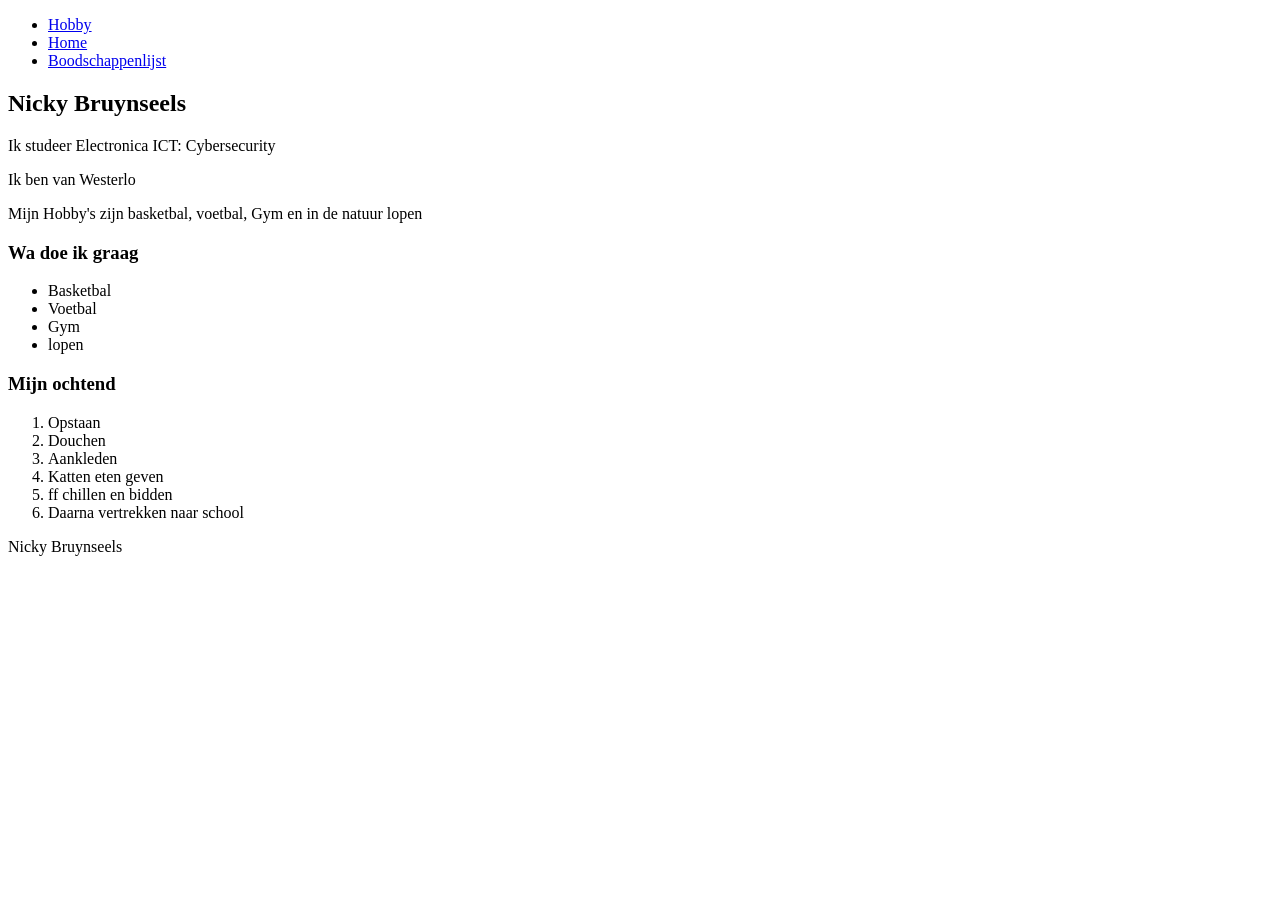
==== Labo-01/over-mij.html @ 1e5670c5 "Add files via upload" ====
<!DOCTYPE html>
<html lang="en">
<head>
    <meta charset="UTF-8">
    <meta name="viewport" content="width=device-width, initial-scale=1.0">
    <title>Over mij</title>
</head>
<body>
    <header>
            <nav>
                <ul>
                    <li><a href="hobby.html">Hobby</a></li>
                    <li><a href="index.html">Home</a></li>
                    <li><a href="boodschappenlijst.html">Boodschappenlijst</a></li>
                </ul>
            </nav>
    </header>
    <h2>Nicky Bruynseels</h2>
    <p>Ik studeer Electronica ICT: Cybersecurity</p>
    <p>Ik ben van Westerlo</p>
    <p>Mijn Hobby's zijn basketbal, voetbal, Gym en in de natuur lopen</p>
    <H3>Wa doe ik graag</H3>
    <ul>
        <li>Basketbal</li>
        <li>Voetbal</li>
        <li>Gym</li>
        <li>lopen</li>
    </ul>
    <h3>Mijn ochtend</h3>
    <ol>
        <li>Opstaan</li>
        <li>Douchen</li>
        <li>Aankleden</li>
        <li>Katten eten geven</li>
        <li>ff chillen en bidden</li>
        <li>Daarna vertrekken naar school</li>
    </ol>
    <footer><p>Nicky Bruynseels</p></footer>
</body>
</html>
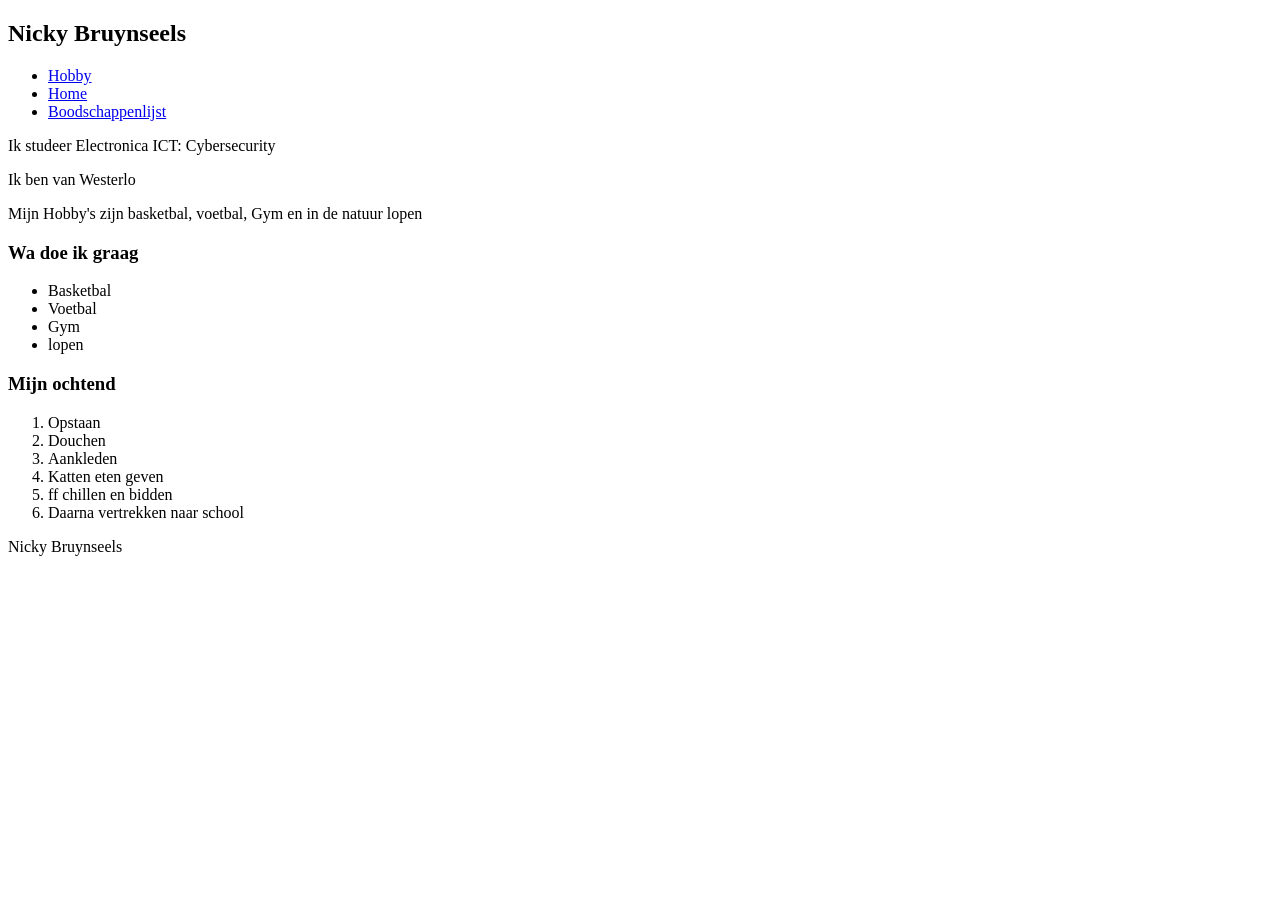
==== commit cacbd50e: "over-mij.html" ====
--- a/Labo-01/over-mij.html
+++ b/Labo-01/over-mij.html
@@ -6,6 +6,7 @@
     <title>Over mij</title>
 </head>
 <body>
+     <h2>Nicky Bruynseels</h2>
     <header>
             <nav>
                 <ul>
@@ -15,7 +16,6 @@
                 </ul>
             </nav>
     </header>
-    <h2>Nicky Bruynseels</h2>
     <p>Ik studeer Electronica ICT: Cybersecurity</p>
     <p>Ik ben van Westerlo</p>
     <p>Mijn Hobby's zijn basketbal, voetbal, Gym en in de natuur lopen</p>
@@ -37,4 +37,4 @@
     </ol>
     <footer><p>Nicky Bruynseels</p></footer>
 </body>
-</html>+</html>
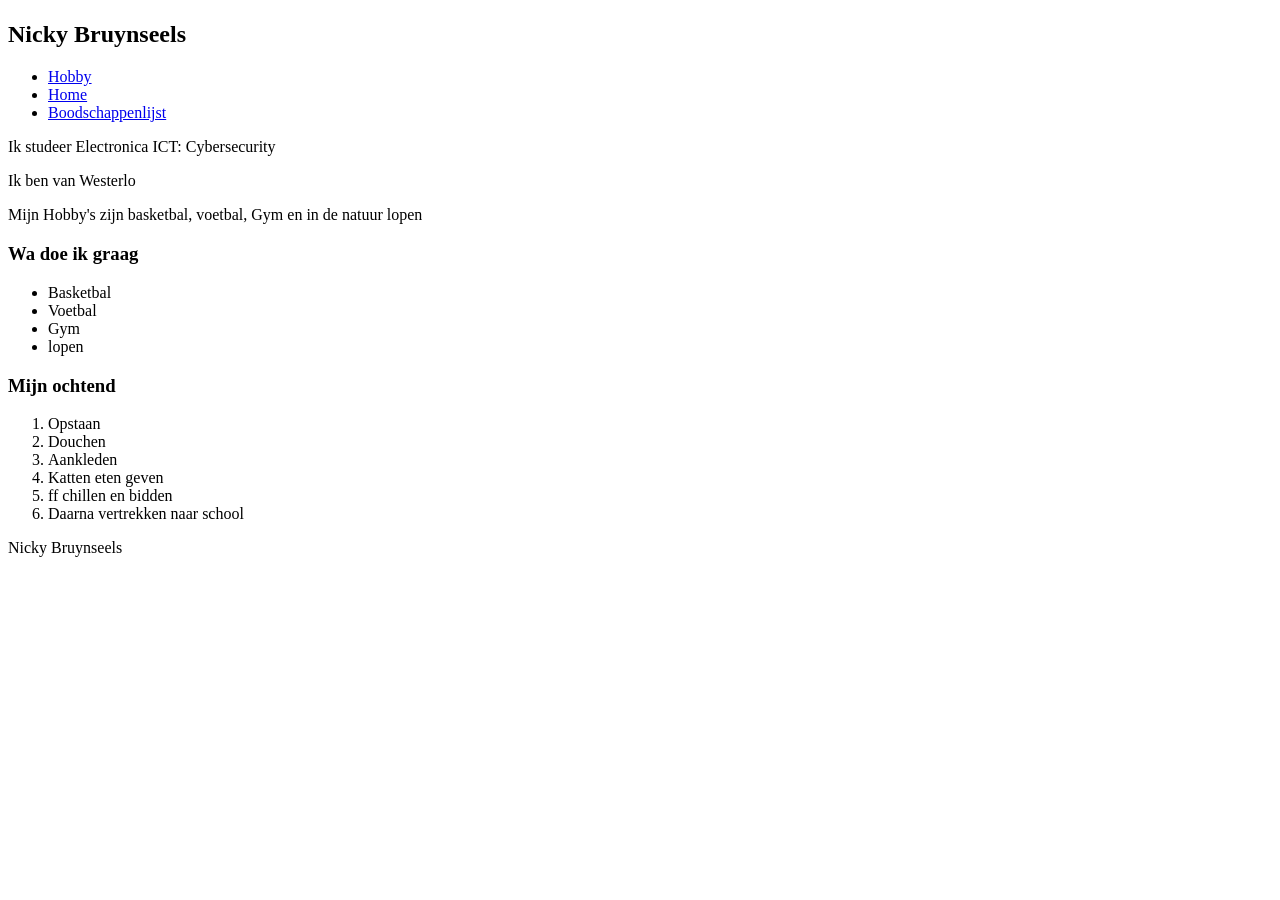
==== commit 26aaa394: "Update over-mij.html" ====
--- a/Labo-01/over-mij.html
+++ b/Labo-01/over-mij.html
@@ -6,7 +6,8 @@
     <title>Over mij</title>
 </head>
 <body>
-     <h2>Nicky Bruynseels</h2>
+    <h1></h1>
+    <h2>Nicky Bruynseels</h2>
     <header>
             <nav>
                 <ul>
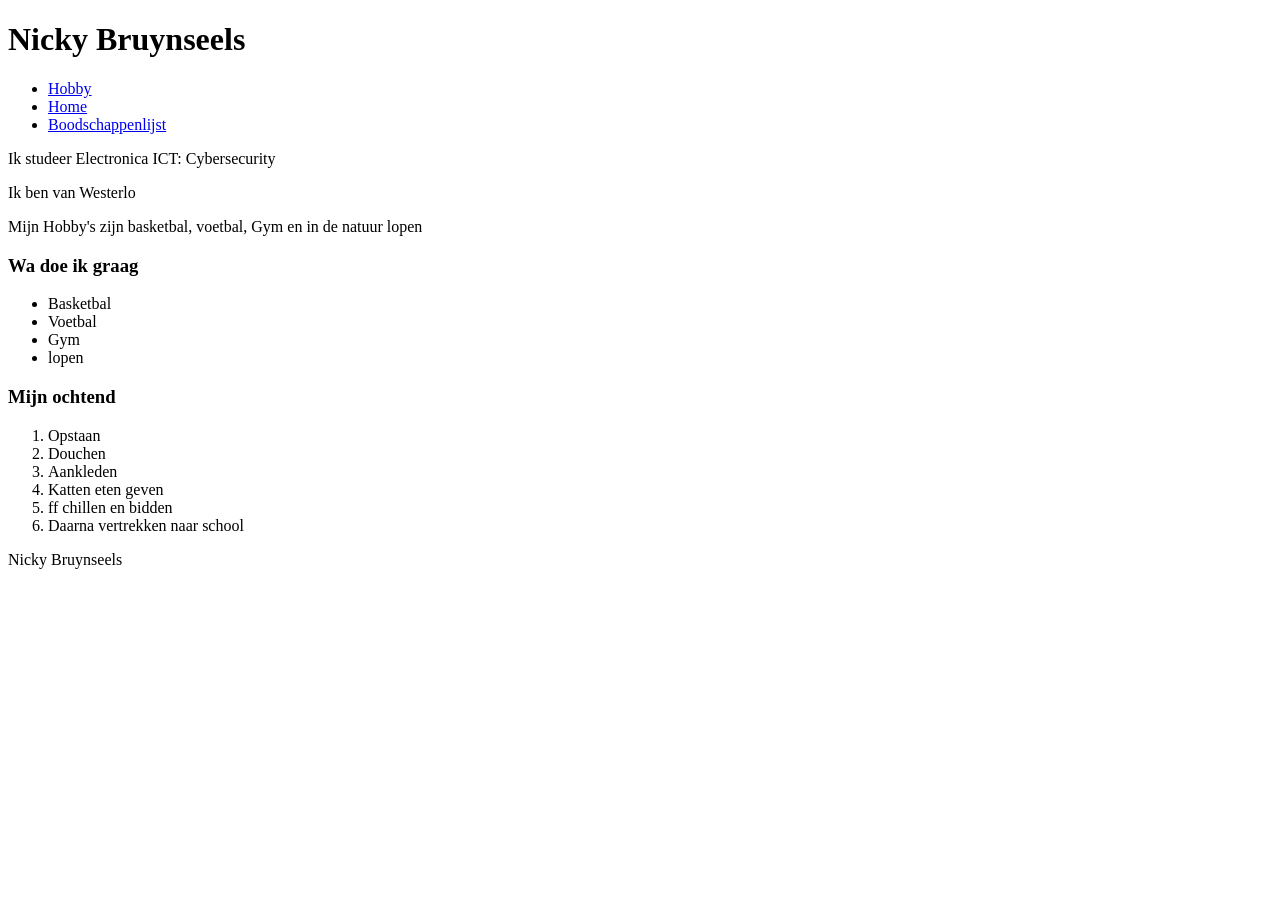
==== commit d42621a2: "Update over-mij.html" ====
--- a/Labo-01/over-mij.html
+++ b/Labo-01/over-mij.html
@@ -6,8 +6,7 @@
     <title>Over mij</title>
 </head>
 <body>
-    <h1></h1>
-    <h2>Nicky Bruynseels</h2>
+    <h1>Nicky Bruynseels</h1>
     <header>
             <nav>
                 <ul>
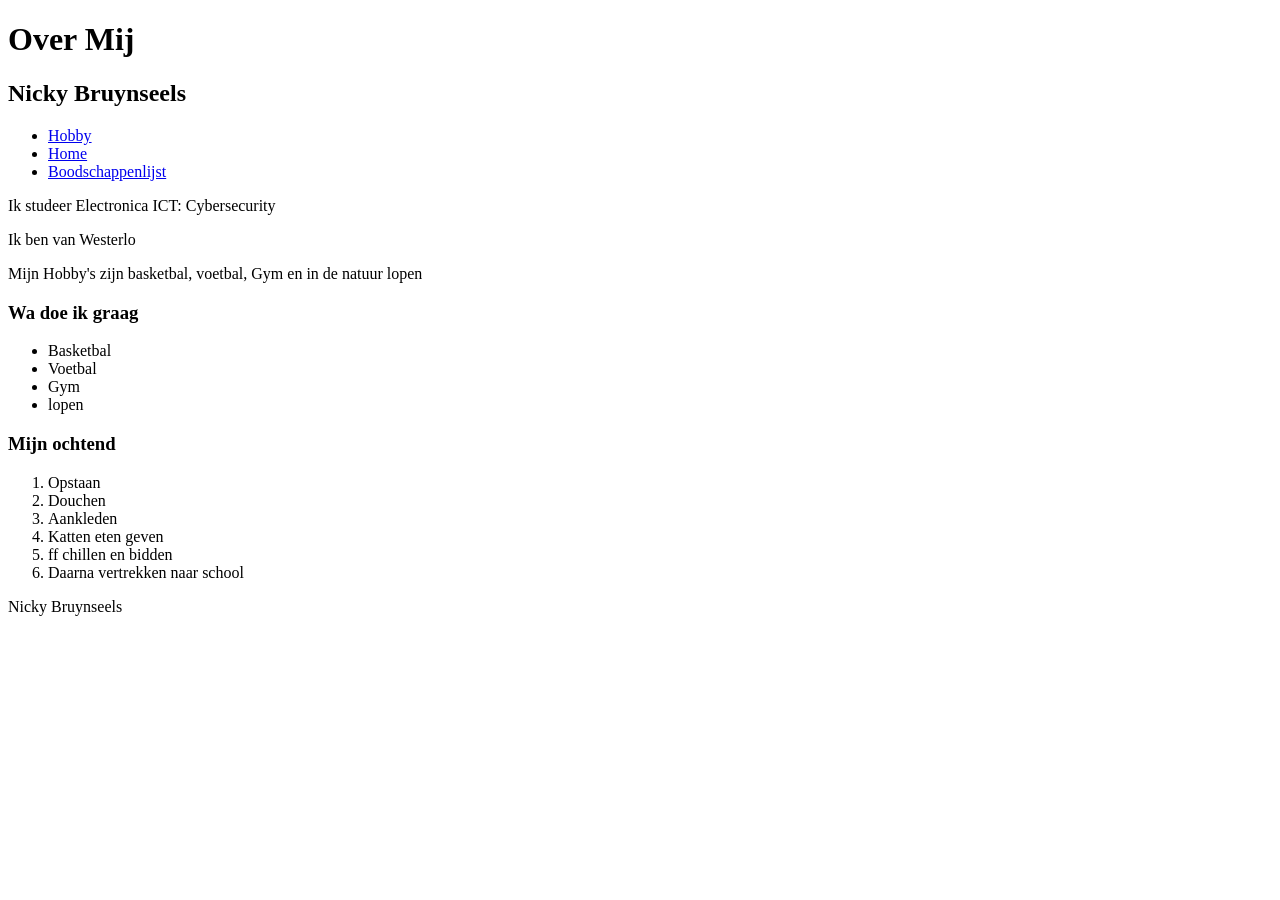
==== commit b1be8cee: "Update over-mij.html" ====
--- a/Labo-01/over-mij.html
+++ b/Labo-01/over-mij.html
@@ -6,7 +6,8 @@
     <title>Over mij</title>
 </head>
 <body>
-    <h1>Nicky Bruynseels</h1>
+    <h1>Over Mij</h1>
+    <h2>Nicky Bruynseels</h2>
     <header>
             <nav>
                 <ul>
@@ -19,7 +20,7 @@
     <p>Ik studeer Electronica ICT: Cybersecurity</p>
     <p>Ik ben van Westerlo</p>
     <p>Mijn Hobby's zijn basketbal, voetbal, Gym en in de natuur lopen</p>
-    <H3>Wa doe ik graag</H3>
+    <h3>Wa doe ik graag</h3>
     <ul>
         <li>Basketbal</li>
         <li>Voetbal</li>
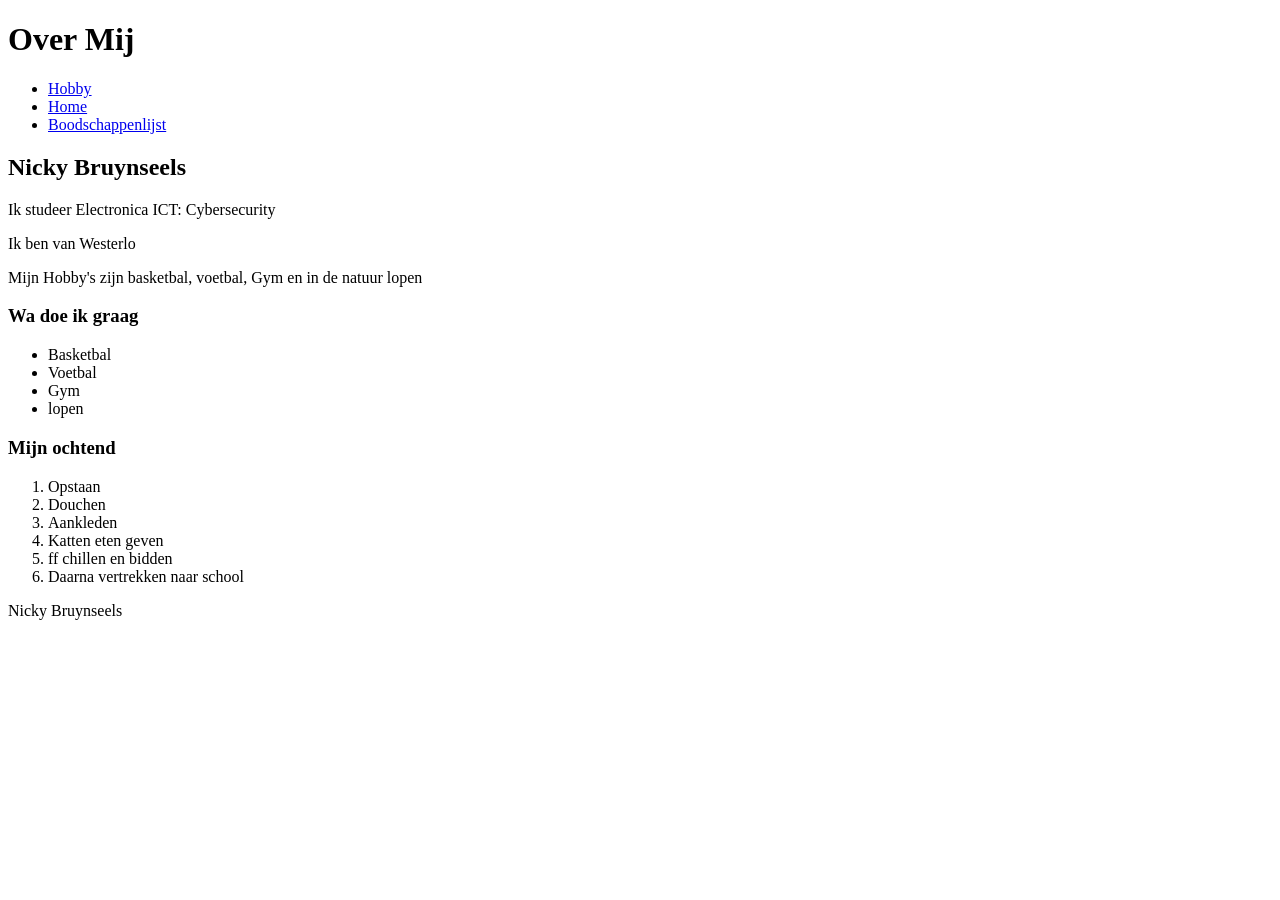
==== commit 82576da7: "Update over-mij.html" ====
--- a/Labo-01/over-mij.html
+++ b/Labo-01/over-mij.html
@@ -7,7 +7,6 @@
 </head>
 <body>
     <h1>Over Mij</h1>
-    <h2>Nicky Bruynseels</h2>
     <header>
             <nav>
                 <ul>
@@ -17,6 +16,7 @@
                 </ul>
             </nav>
     </header>
+    <h2>Nicky Bruynseels</h2>
     <p>Ik studeer Electronica ICT: Cybersecurity</p>
     <p>Ik ben van Westerlo</p>
     <p>Mijn Hobby's zijn basketbal, voetbal, Gym en in de natuur lopen</p>
